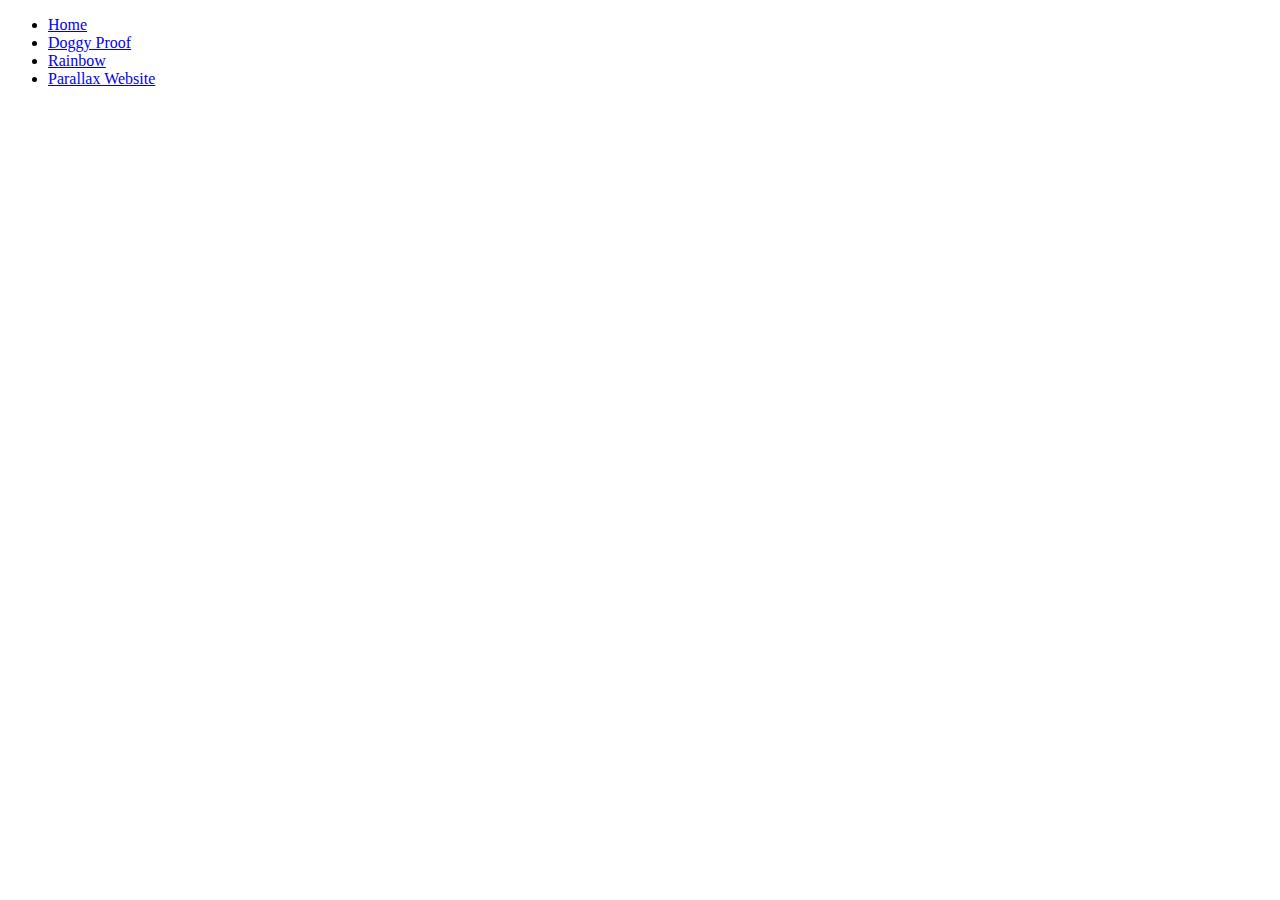
==== index.html @ caa67d26 "Update index.html" ====
<!DOCTYPE html>
<html>
<head>
  <title>Portfolio Website</title>
</head>
<body>
<ul id="navigation">
  <li><a href="index.html">Home</a></li>
  <li><a href="https://cdn.rawgit.com/KatieG511/Final-Project/master/DoggyProof-master%206/Dogintro.html">Doggy Proof</a></li>
  <li><a href="First Website">Rainbow</a></li>
  <li><a href="Parallax Demo website">Parallax Website</a></li>
</body>
</html>
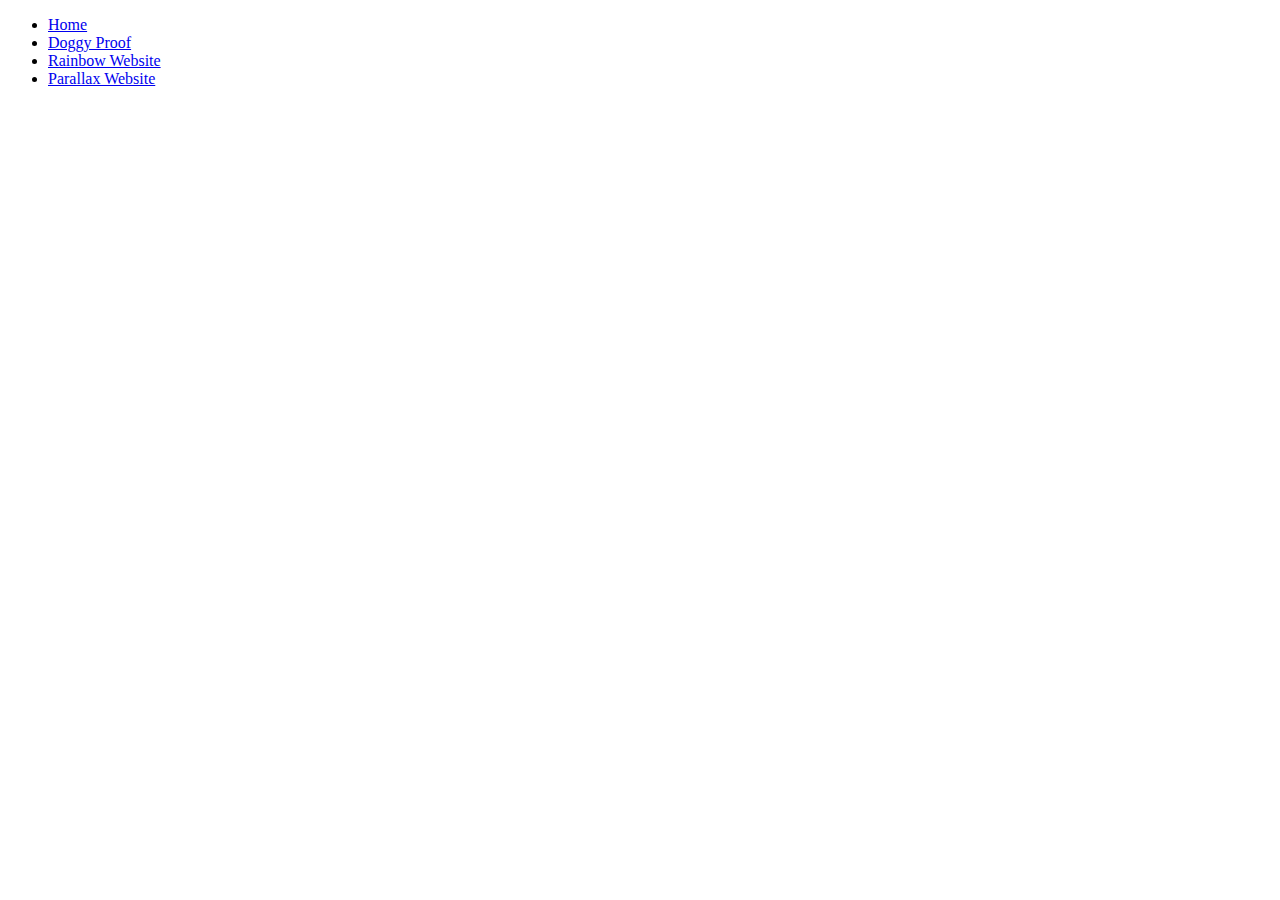
==== commit 30340709: "Update index.html" ====
--- a/index.html
+++ b/index.html
@@ -7,7 +7,7 @@
 <ul id="navigation">
   <li><a href="index.html">Home</a></li>
   <li><a href="https://cdn.rawgit.com/KatieG511/Final-Project/master/DoggyProof-master%206/Dogintro.html">Doggy Proof</a></li>
-  <li><a href="First Website">Rainbow</a></li>
-  <li><a href="Parallax Demo website">Parallax Website</a></li>
+  <li><a href="https://cdn.rawgit.com/KatieG511/Final-Project/master/First%20Website/Intro.html">Rainbow Website</a></li> 
+  <li><a href="https://cdn.rawgit.com/KatieG511/Final-Project/master/First%20Website/Intro.html">Parallax Website</a></li>
 </body>
 </html>
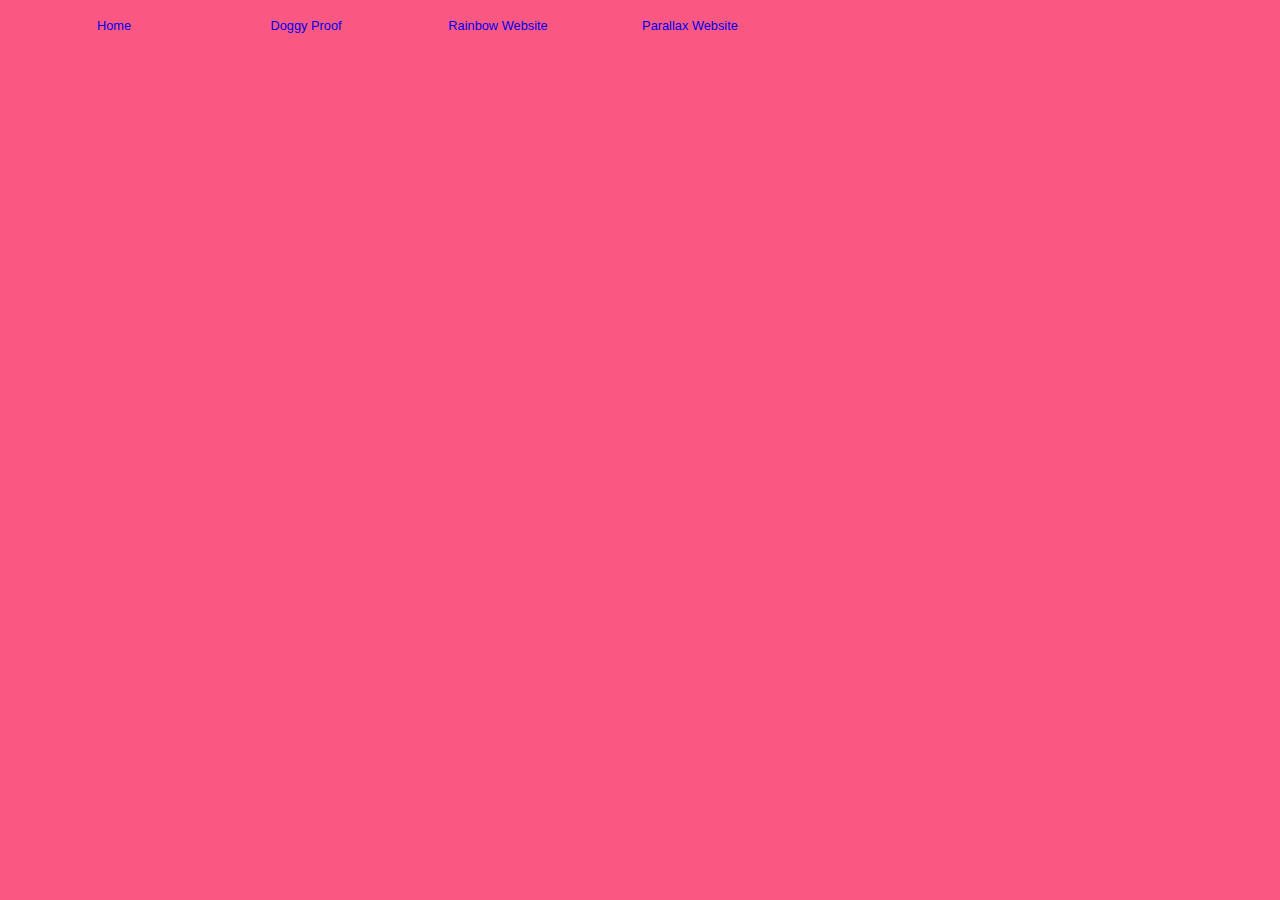
==== commit ce27ebc3: "Update index.html" ====
--- a/index.html
+++ b/index.html
@@ -2,12 +2,13 @@
 <html>
 <head>
   <title>Portfolio Website</title>
+  <link href="style3.css" rel="stylesheet">
 </head>
 <body>
 <ul id="navigation">
   <li><a href="index.html">Home</a></li>
   <li><a href="https://cdn.rawgit.com/KatieG511/Final-Project/master/DoggyProof-master%206/Dogintro.html">Doggy Proof</a></li>
   <li><a href="https://cdn.rawgit.com/KatieG511/Final-Project/master/First%20Website/Intro.html">Rainbow Website</a></li> 
-  <li><a href="https://cdn.rawgit.com/KatieG511/Final-Project/master/First%20Website/Intro.html">Parallax Website</a></li>
+  <li><a href="https://cdn.rawgit.com/KatieG511/Final-Project/master/Parallax%20Demo%20website/index.html">Parallax Website</a></li>
 </body>
 </html>
--- a/style3.css
+++ b/style3.css
@@ -0,0 +1,85 @@
+ body {
+background-color: #FA5882;
+font-family: "Georgia";
+}
+#navigation {
+	padding: 10px;
+	margin: 0;
+	}
+#navigation li {
+	display: inline; 
+	float: left; 
+	}
+	
+#big li {
+	font-size: 2em;
+	}
+
+	/*
+this is a comment
+	*/
+	
+#navigation a, #navigation a:visited {
+	display: block; 
+	width: 15em;
+	border: 6px single #ffffff;
+	font-family: arial, verdana, sans-serif;
+	font-size: 0.8em;
+	text-align: center; 
+	text-decoration:none;
+	}
+	
+
+	
+#Puppy img {
+	box-shadow: 8px 8px 10px #aaa
+	}
+	
+#Forrest img {
+	Border: 10px double #aaa;
+	}
+
+/*	
+p::first-letter {
+    color: #5F2496;
+    font-size: xx-large;
+}
+*/
+
+.dropdown {
+	position: relative;
+	display: inline-block;
+	}
+	
+.dropdown-content {
+	display: none; 
+	position: absolute; 
+	Background-color: #f9f9f9 
+	min-width: 160 px;
+	box-shadow: 0px 8px 16px 0px rgba(0,0,0,0.2);
+	}
+	
+.dropdown:hover .dropdown-content {
+	display: block;
+	}
+	
+.desc {
+	padding: 15 px;
+	text-align: center; 
+	} 
+	
+#navigation a:hover {
+	color: #000000;
+	background-color: #3e2b14
+	}
+	
+#balloons1 img{
+	box-shadow: 8px 89x 10px #7CCBE6
+	}
+	
+#balloons2 img{
+	border: 10px double #7CCBE6;
+	}
+	
+
+}
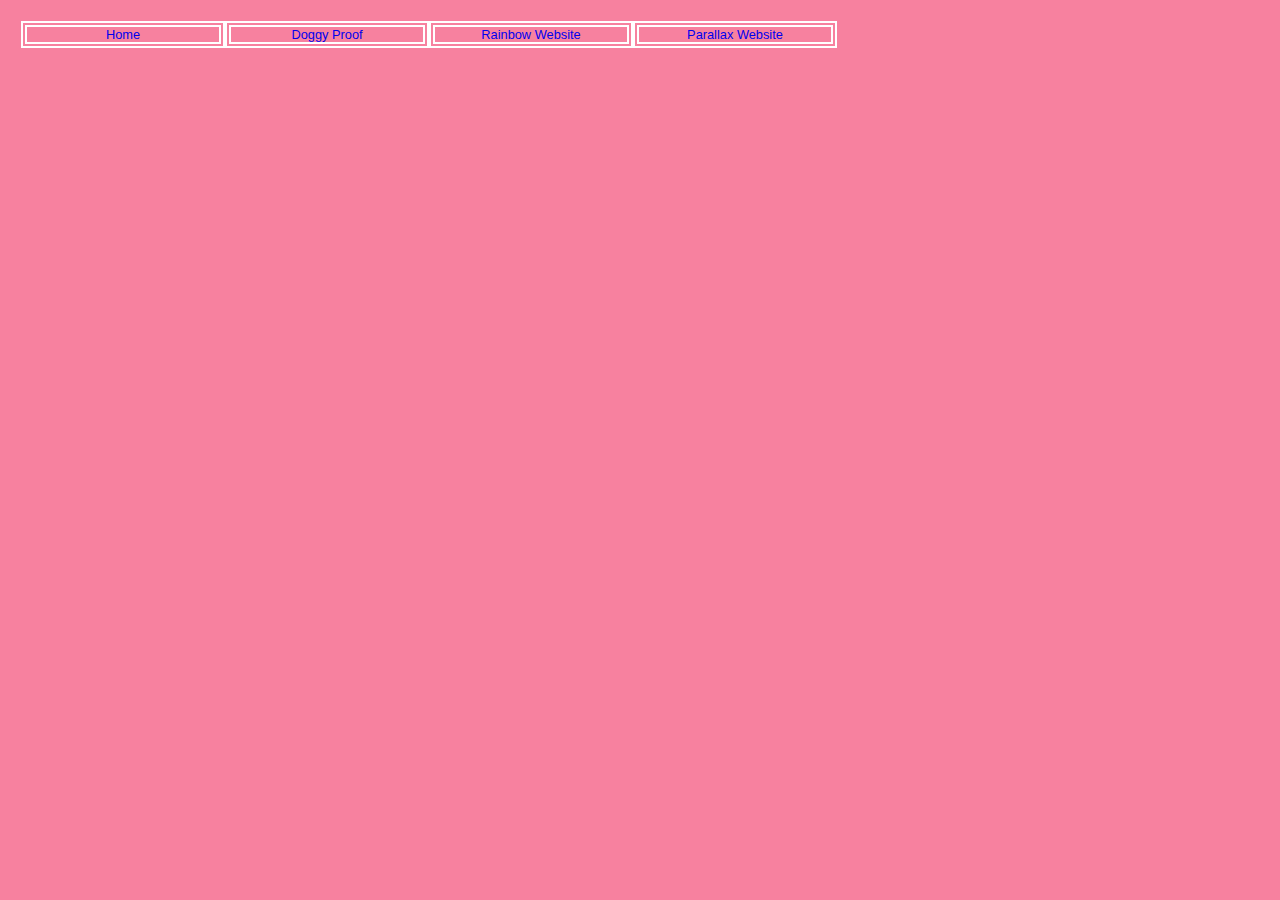
==== commit 47333a93: "Update index.html" ====
--- a/index.html
+++ b/index.html
@@ -10,5 +10,5 @@
   <li><a href="https://cdn.rawgit.com/KatieG511/Final-Project/master/DoggyProof-master%206/Dogintro.html">Doggy Proof</a></li>
   <li><a href="https://cdn.rawgit.com/KatieG511/Final-Project/master/First%20Website/Intro.html">Rainbow Website</a></li> 
   <li><a href="https://cdn.rawgit.com/KatieG511/Final-Project/master/Parallax%20Demo%20website/index.html">Parallax Website</a></li>
-</body>
+</body> 
 </html>
--- a/style3.css
+++ b/style3.css
@@ -1,9 +1,9 @@
  body {
-background-color: #FA5882;
+background-color: #F7819F;
 font-family: "Georgia";
 }
 #navigation {
-	padding: 10px;
+	padding: 13px;
 	margin: 0;
 	}
 #navigation li {
@@ -12,7 +12,7 @@
 	}
 	
 #big li {
-	font-size: 2em;
+	font-size: 4em;
 	}
 
 	/*
@@ -22,7 +22,7 @@
 #navigation a, #navigation a:visited {
 	display: block; 
 	width: 15em;
-	border: 6px single #ffffff;
+	border: 6px double #ffffff;
 	font-family: arial, verdana, sans-serif;
 	font-size: 0.8em;
 	text-align: center; 
